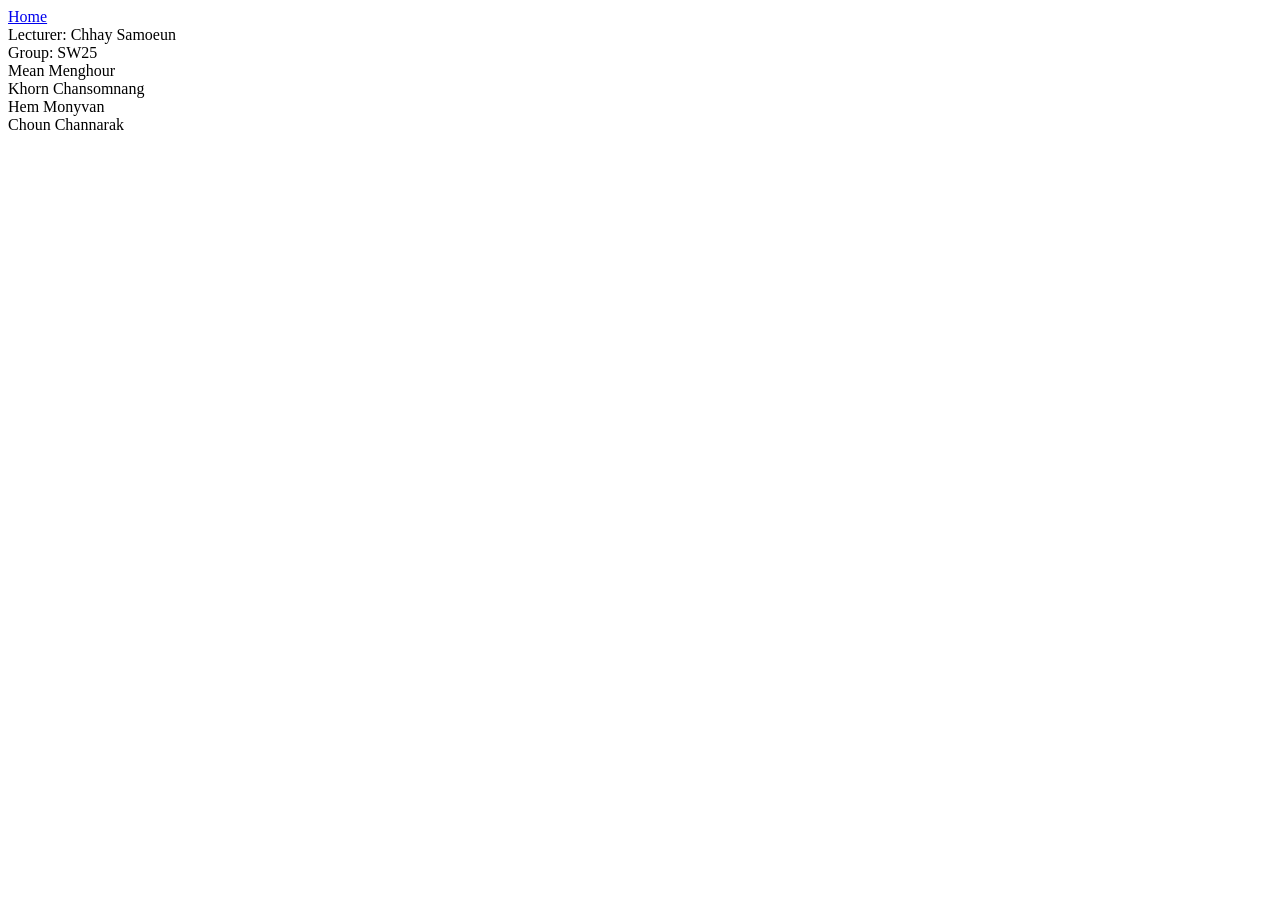
==== GroupMembers.html @ a7d3dc48 "Add files via upload" ====
<!DOCTYPE html>
<html lang="en">
<head>
    <meta charset="UTF-8">
    <meta name="viewport" content="width=device-width, initial-scale=1.0">
    <title>Group Members</title>
    <link rel="stylesheet" href="CSS/GroupMembers.css">
</head>
<body>
    <div class="navbar">
        <a href="index.html" class="home-link">Home</a>
    </div>

    <div class="top-info">
        <div class="lecturer">Lecturer: Chhay Samoeun</div>
        <div class="group">Group: SW25</div>
    </div>

    <div class="members">
        <div class="member-card">Mean Menghour</div>
        <div class="member-card">Khorn Chansomnang</div>
        <div class="member-card">Hem Monyvan</div>
        <div class="member-card">Choun Channarak</div>
    </div>
</body>
</html>
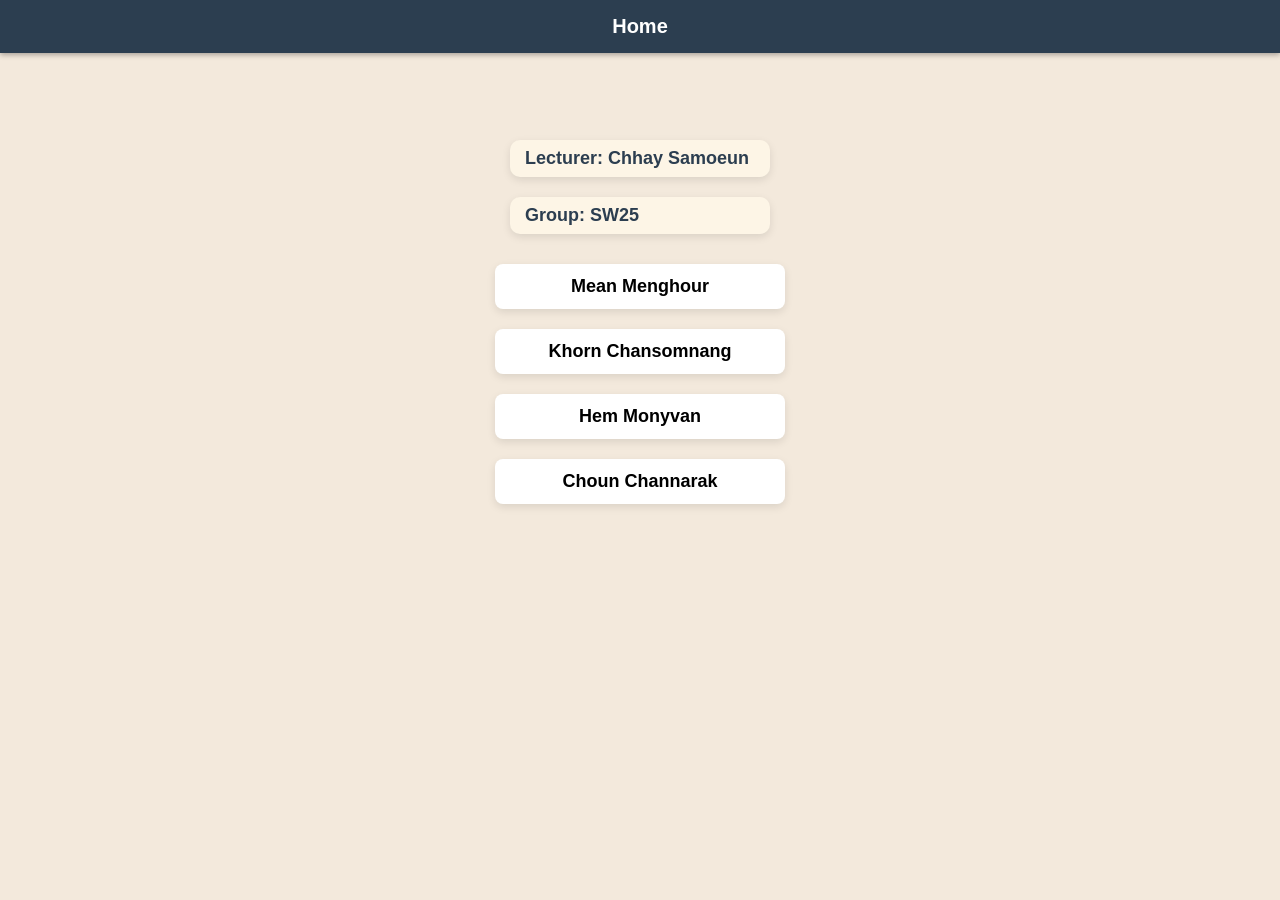
==== commit c85415b7: "Fix HTML formatting and stylesheet link" ====
--- a/GroupMembers.html
+++ b/GroupMembers.html
@@ -4,7 +4,7 @@
     <meta charset="UTF-8">
     <meta name="viewport" content="width=device-width, initial-scale=1.0">
     <title>Group Members</title>
-    <link rel="stylesheet" href="CSS/GroupMembers.css">
+    <link rel="stylesheet" href="GroupMembers.css">
 </head>
 <body>
     <div class="navbar">
@@ -23,4 +23,5 @@
         <div class="member-card">Choun Channarak</div>
     </div>
 </body>
-</html>+
+</html>
--- a/GroupMembers.css
+++ b/GroupMembers.css
@@ -0,0 +1,82 @@
+body {
+    font-family: Arial, sans-serif;
+    background: #f3e9dc;
+    display: flex;
+    flex-direction: column;
+    align-items: center;
+    padding-top: 60px;
+    margin: 0;
+}
+
+.navbar {
+    position: fixed;
+    top: 0;
+    width: 100%;
+    background-color: #2c3e50;
+    text-align: center;
+    padding: 15px 0;
+    box-shadow: 0 2px 5px rgba(0,0,0,0.3);
+    z-index: 1000;
+}
+
+.navbar .home-link {
+    color: white;
+    font-size: 20px;
+    font-weight: bold;
+    text-decoration: none;
+}
+
+.navbar .home-link:hover {
+    color: #c69c6d;
+}
+
+.top-info {
+    display: inline-block;
+    justify-content: space-between;
+    width: 50%;
+    max-width: 260px;
+    margin-top: 80px;
+    margin-bottom: 30px;
+}
+
+.lecturer{
+    margin-bottom: 20px;
+}
+
+.top-info .lecturer {
+    font-weight: bold;
+    font-size: 18px;
+    color: #2c3e50;
+    background-color: #fdf5e6;
+    padding: 8px 15px;
+    border-radius: 10px;
+    box-shadow: 0 3px 8px rgba(0,0,0,0.1);
+}
+
+.top-info .group {
+    font-weight: bold;
+    font-size: 18px;
+    color: #2c3e50;
+    background-color: #fdf5e6;
+    padding: 8px 15px;
+    border-radius: 10px;
+    box-shadow: 0 3px 8px rgba(0,0,0,0.1);
+}
+
+.members {
+    display: flex;
+    flex-direction: column;
+    align-items: center;
+    gap: 20px;
+}
+
+.member-card {
+    font-size: 18px;
+    font-weight: bold;
+    background: #ffffff;
+    padding: 12px 20px;
+    border-radius: 8px;
+    box-shadow: 0 3px 8px rgba(0,0,0,0.1);
+    width: 250px;
+    text-align: center;
+}
